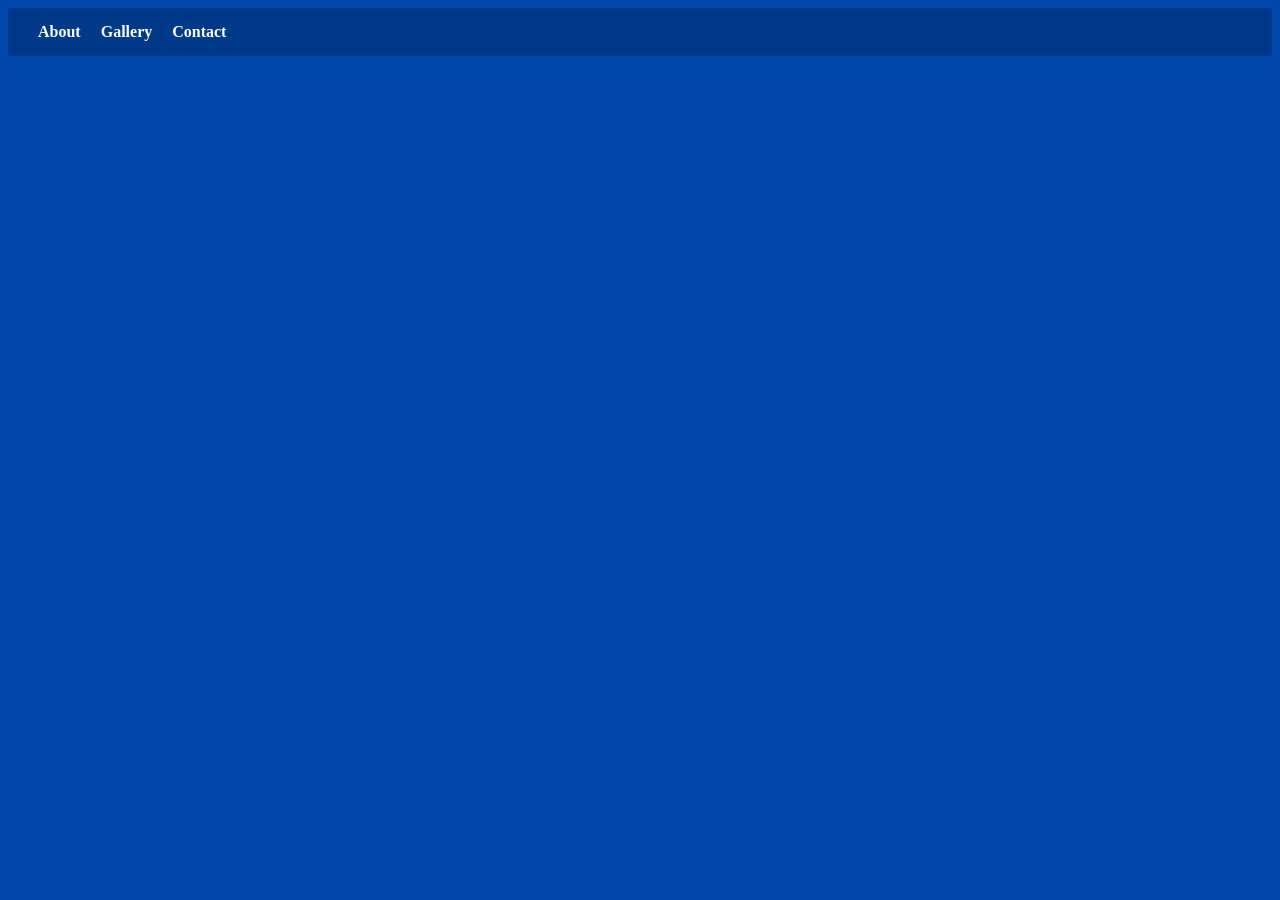
==== contact.html @ 1181c47f "Add files via upload" ====
<!DOCTYPE html>
<html lang="en">
<head>
    <meta charset="UTF-8">
    <meta name="viewport" content="width=device-width, initial-scale=1.0">
    <title>Document</title>
    <link rel="stylesheet" href="style.css">
</head>
<body>
    <nav>
    <a href="index.html">About</a>
    <a href="gallery.html">Gallery</a>
    <a href="contact.html">Contact</a>
</nav>
</body>
</html>
---- style.css ----
.gallery-container {
    display: grid;
    grid-template-columns: repeat(auto-fill, minmax(280px, 1fr));
    gap: 24px;
    padding: 40px;
    max-width: 1200px;
    margin: 0 auto;
}

.gallery-item {
    background-color: #ffffff;
    border-radius: 12px;
    overflow: hidden;
    box-shadow: 0 4px 15px rgba(0, 0, 0, 0.1);
    transition: transform 0.3s ease;
}

.gallery-item img {
    width: 100%;
    height: 250px;
    object-fit: cover;
    display: block;
}

.art-info {
    padding: 16px;
}

.art-info h3 {
    margin: 0 0 4px 0;
    font-size: 1.1rem;
    color: #333;
}

.art-info p {
    margin: 0;
    font-size: 0.9rem;
    color: #777;
}

.gallery-item:hover {
    transform: translateY(-5px);
}
body {
    background-color: #0047AB;
}
header {
    text-align: center;
}
header h1 {
    color: #ffffff;
    font-size: 2.5rem;
    margin-bottom: 10px;
    text-shadow: 2px 2px 4px rgba(0, 0, 0, 0.3);
    letter-spacing: 0.5px;
}

header p {
    color: #e0e0e0;
    font-size: 1.1rem;
    max-width: 600px;
    margin: 0 auto;
}

nav {
    background-color: rgba(0, 0, 0, 0.2);
    padding: 15px 30px;
    display: flex;
    justify-content: flex-start;
    gap: 20px;
}

nav a {
    color: #ffffff;
    text-decoration: none;
    font-weight: 600;
    font-size: 1rem;
    padding: 6 12px;
    border-radius: 6px;
    transition: all 0.2s ease-in-out;
}

nav a:hover {
    background-color: rgba(255, 255, 255, 0.2);
    color: #ffffff;
}

nav a.active {
    background-color: #ffffff;
    color: #0000ff;
}
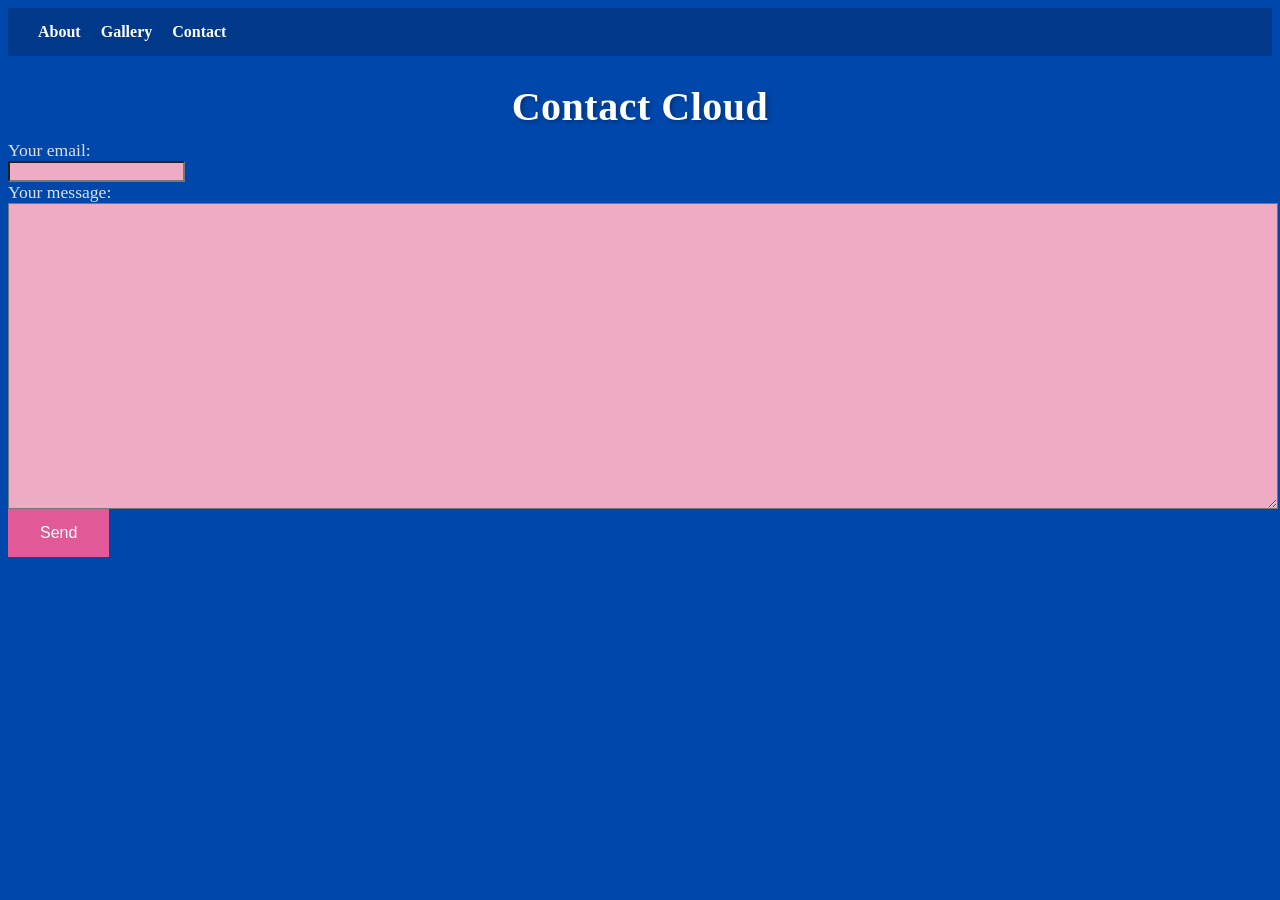
==== commit 8d351702: "Added Contact Function An experimental feature to send emails to my friend (for now though it is set" ====
--- a/contact.html
+++ b/contact.html
@@ -3,7 +3,7 @@
 <head>
     <meta charset="UTF-8">
     <meta name="viewport" content="width=device-width, initial-scale=1.0">
-    <title>Document</title>
+    <title>Contact Cloud</title>
     <link rel="stylesheet" href="style.css">
 </head>
 <body>
@@ -12,5 +12,23 @@
     <a href="gallery.html">Gallery</a>
     <a href="contact.html">Contact</a>
 </nav>
+<header>
+    <h1>Contact Cloud</h1>
+</header>
+
+<form
+  action="https://formspree.io/f/mqeopebl"
+  method="POST"
+>
+  <label>
+    Your email:
+    <input type="email" name="email">
+  </label>
+  <label>
+    Your message:
+    <textarea name="message"></textarea>
+  </label>
+  <button type="submit">Send</button>
+</form>
 </body>
 </html>
--- a/style.css
+++ b/style.css
@@ -88,4 +88,39 @@
 nav a.active {
     background-color: #ffffff;
     color: #0000ff;
+}
+
+button {
+background-color: #E15A97;
+  border: none;
+  color: white;
+  padding: 15px 32px;
+  text-align: center;
+  text-decoration: none;
+  display:block;
+  font-size: 16px;
+  cursor: pointer;
+  gap: 20px;
+  
+}
+
+textarea {
+    background-color: #EEABC4;
+    display: block;
+    width: 100%;
+    height: 300px;
+    gap: 20px;
+}
+
+input {
+    background-color: #EEABC4;
+    display: block;
+    gap: 20px;
+}
+
+label {
+     color: #e0e0e0;
+    font-size: 1.1rem;
+    max-width: 600px;
+    margin: 0 auto;
 }
